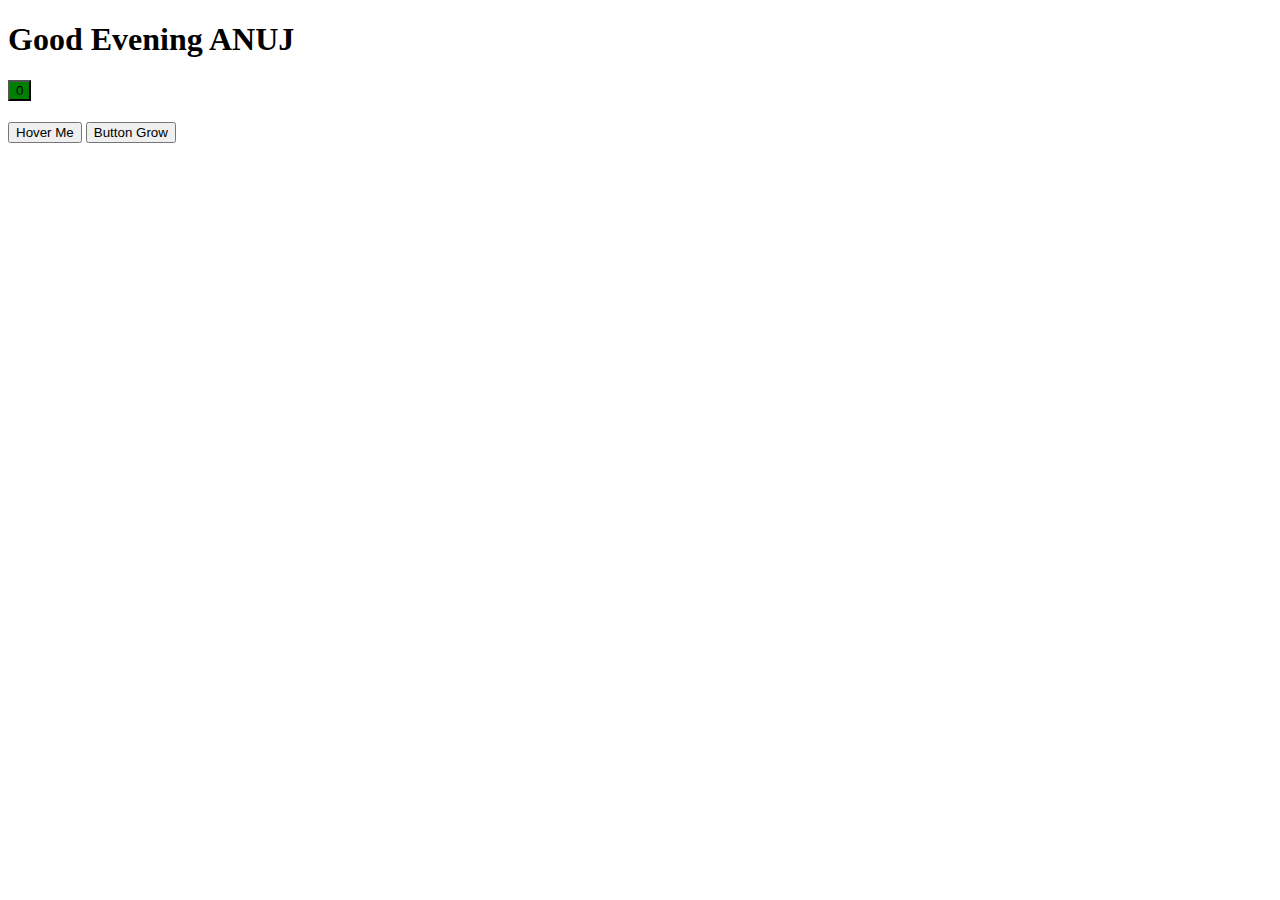
==== index.html @ 79098117 "updated commits" ====
<!DOCTYPE html>
<html lang="en">
  <head>
    <meta charset="UTF-8" />
    <meta name="viewport" content="width=device-width, initial-scale=1.0" />
    <title>prashant.js</title>

    <style>
      .js-odd {
        background-color: red;
      }

      .js-even {
        background-color: green;
      }

      .js-double-btn {
        padding: 50px;
      }
    </style>
  </head>

  <body>
    <main>
      <!-- made +1 -1 +2 btns and show the update with Changing text add its function using js  -->
      <!-- made calculator app -->
      <!-- made Cricket game -->

      <!-- practice exercise -->
      <!-- comvert c to frhenhit -->
      <!-- find even odd -->
      <!-- which num is odd even -->
      <!-- obj detructuring using function -->
      <!-- make a fnc which greets the user based on time  -->
      <h1 class="heading"></h1>
      <!-- button to show how many times it gets clicked and add whether the no is odd or even with diff colors -->
      <button id="my-btn" onclick="buttonPressed();"></button>
      <h1></h1>

      <button id="event-btn">Hover Me</button>

      <button id="btn-grow">Button Grow</button>
    </main>

    <script src="script.js"></script>
  </body>
</html>
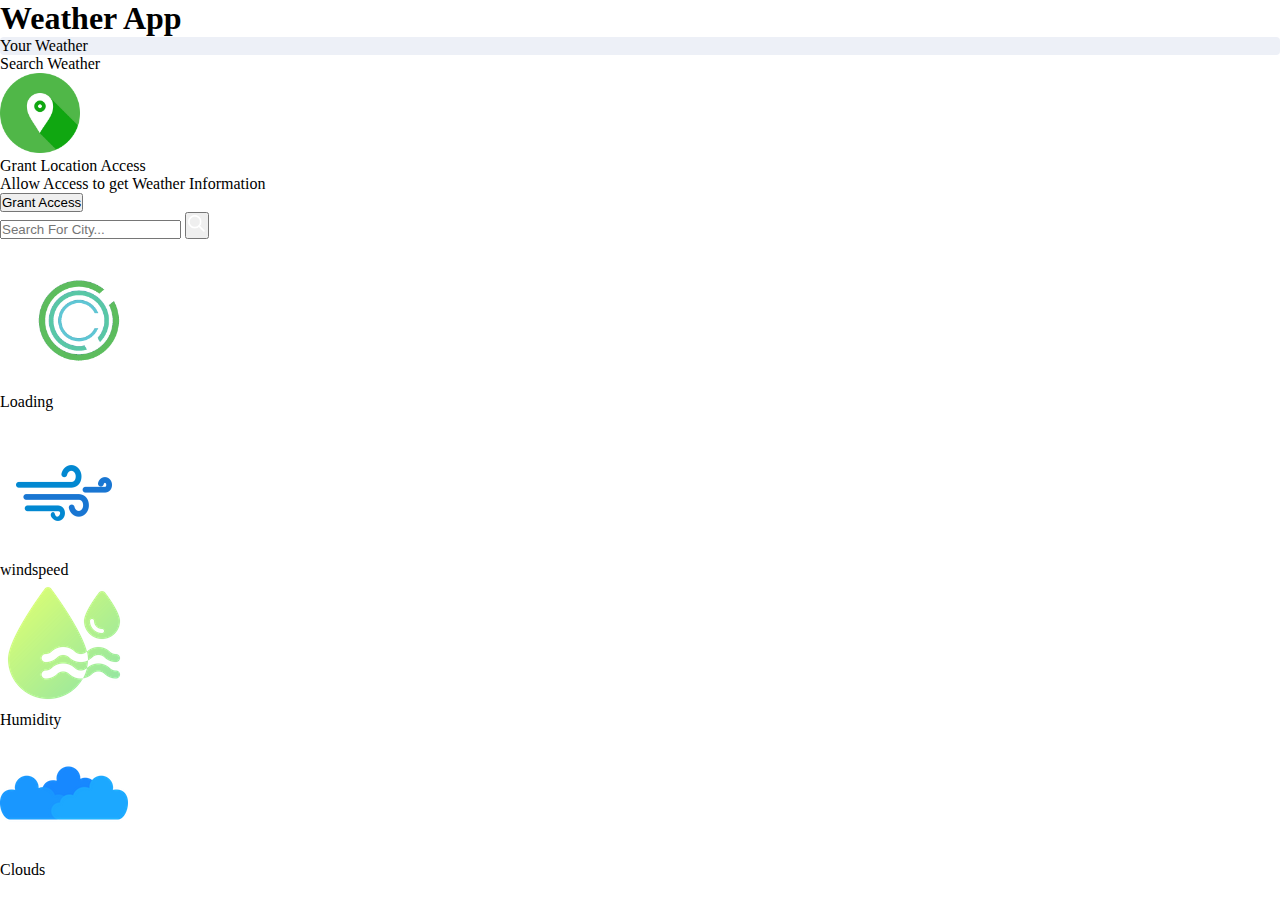
==== commit 9ac71868: "project added" ====
--- a/index.html
+++ b/index.html
@@ -1,47 +1,87 @@
 <!DOCTYPE html>
 <html lang="en">
-  <head>
-    <meta charset="UTF-8" />
-    <meta name="viewport" content="width=device-width, initial-scale=1.0" />
-    <title>prashant.js</title>
+	<head>
+		<meta charset="UTF-8" />
+		<meta name="viewport" content="width=device-width, initial-scale=1.0" />
+		<title>Weather App</title>
+		<link rel="stylesheet" href="style.css" />
+	</head>
+	<body>
+		<div class="wrapper">
+			<h1>Weather App</h1>
+			<div class="tab-container">
+				<p class="tab" data-userWeather>Your Weather</p>
+				<p class="tab" data-searchWeather>Search Weather</p>
+			</div>
+			<div class="weather-container">
+				<!-- grant location container -->
+				<div class="grant-location-container">
+					<img
+						src="assets/location.png"
+						width="80"
+						height="80"
+						loading="lazy"
+					/>
+					<p>Grant Location Access</p>
+					<p>Allow Access to get Weather Information</p>
+					<button class="btn" data-grantAccess>Grant Access</button>
+				</div>
 
-    <style>
-      .js-odd {
-        background-color: red;
-      }
+				<!-- search weather form -->
+				<form class="form-container" data-searchForm>
+					<input placeholder="Search For City..." data-searchInput />
+					<button class="btn">
+						<img
+							src="assets/search.png"
+							height="20"
+							width="20"
+							loading="lazy"
+						/>
+					</button>
+				</form>
 
-      .js-even {
-        background-color: green;
-      }
+				<!--loading Screen container -->
+				<div class="loading-container">
+					<img src="assets/loading.gif" width="150" height="150" />
+					<p>Loading</p>
+				</div>
 
-      .js-double-btn {
-        padding: 50px;
-      }
-    </style>
-  </head>
+				<!-- show weather info -->
+				<div class="user-info-container">
+					<!-- city name and flag -->
+					<div class="name">
+						<p data-cityName></p>
+						<p data-countryIcon></p>
+					</div>
+					<!--  weather desc -->
+					<p data-weatherDesc></p>
+					<img data-weatherIcon />
+					<p data-temp></p>
+					<!-- 3 cards -->
+					<div class="parameter-container">
+						<!-- card1 -->
+						<div class="parameter">
+							<img src="assets/wind.png" />
+							<p>windspeed</p>
+							<p data-windSpeed></p>
+						</div>
+						<!-- card 2 -->
+						<div class="parameter">
+							<img src="assets/humidity.png" alt="" />
+							<p>Humidity</p>
+							<p data-humidity></p>
+						</div>
+						<!-- card 3 -->
+						<div class="parameter">
+							<img src="assets/cloud.png" />
+							<p>Clouds</p>
+							<p data-Cloudiness></p>
+						</div>
+					</div>
+				</div>
+			</div>
+		</div>
 
-  <body>
-    <main>
-      <!-- made +1 -1 +2 btns and show the update with Changing text add its function using js  -->
-      <!-- made calculator app -->
-      <!-- made Cricket game -->
-
-      <!-- practice exercise -->
-      <!-- comvert c to frhenhit -->
-      <!-- find even odd -->
-      <!-- which num is odd even -->
-      <!-- obj detructuring using function -->
-      <!-- make a fnc which greets the user based on time  -->
-      <h1 class="heading"></h1>
-      <!-- button to show how many times it gets clicked and add whether the no is odd or even with diff colors -->
-      <button id="my-btn" onclick="buttonPressed();"></button>
-      <h1></h1>
-
-      <button id="event-btn">Hover Me</button>
-
-      <button id="btn-grow">Button Grow</button>
-    </main>
-
-    <script src="script.js"></script>
-  </body>
+		<script src="script.js"></script>
+	</body>
 </html>
--- a/style.css
+++ b/style.css
@@ -0,0 +1,15 @@
+* {
+	margin: 0;
+	padding: 0;
+	box-sizing: border-box;
+}
+
+.tab.current-tab {
+	background-color: rgba(219, 226, 239, 0.5);
+	border-radius: 4px;
+}
+
+.form-container.active {
+	scale: 1;
+	opacity: 1;
+}
